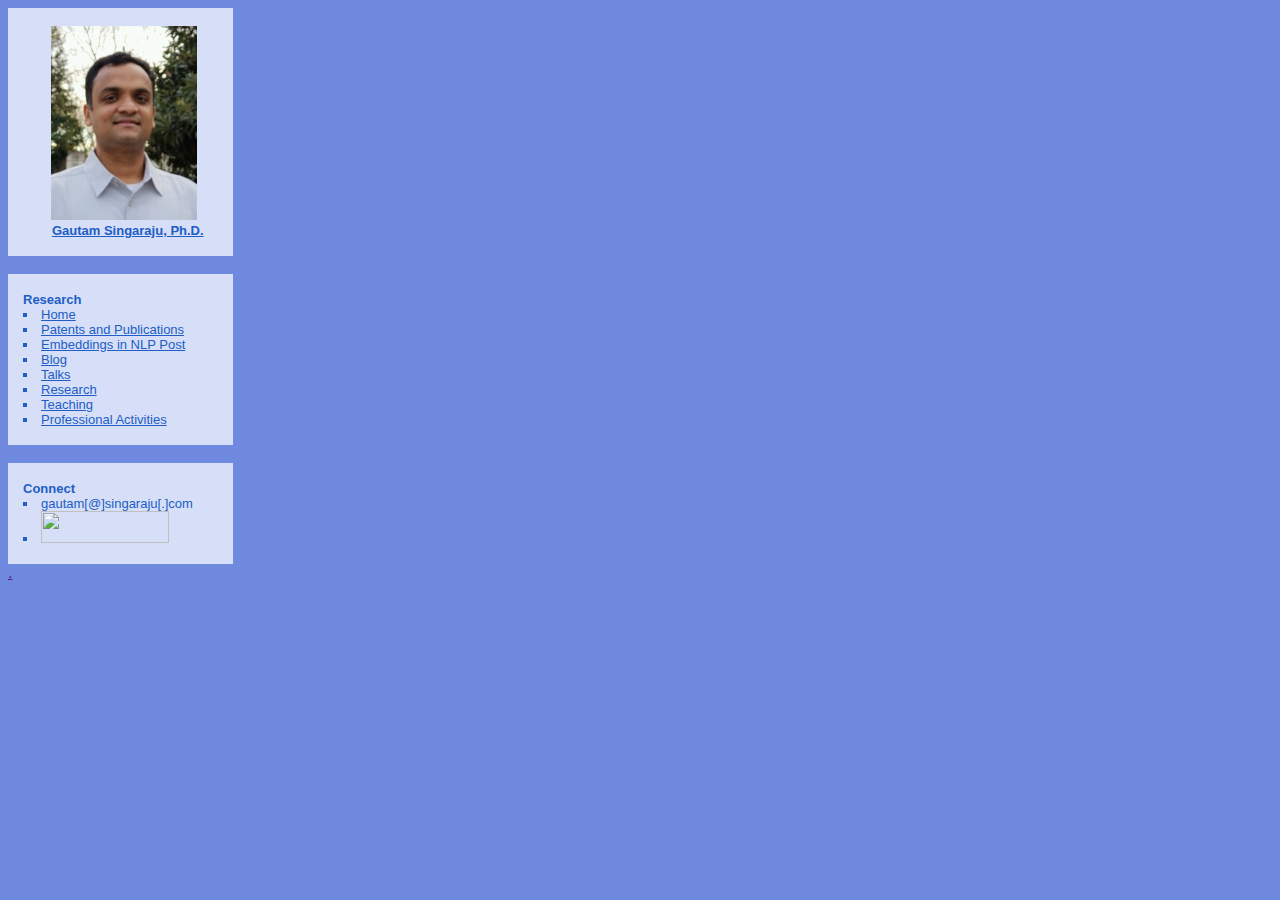
==== leftFrame.html @ 236f45b9 "cleanup" ====
<!DOCTYPE html PUBLIC "-//W3C//DTD XHTML 1.0 Transitional//EN" "http://www.w3.org/TR/xhtml1/DTD/xhtml1-transitional.dtd">
<html xmlns="http://www.w3.org/1999/xhtml">
<head>
<meta http-equiv="Content-Type" content="text/html; charset=iso-8859-1" />
<title>Gautam Singaraju</title>
<link rel="stylesheet" type="text/css" href="styles.css" />
<style type="text/css">
.style1 {
	text-align: center;
}
.style2 {
	text-decoration: underline;
}
</style>
</head>

<body id="leftFrame">
<div id="module" style="width: 225px">
	<div class="roundTop">
		<br>
	</div>
	<h1 class="style1">&nbsp; 
	<img alt="Gautam Singaraju, Ph.D." src="images/gautam.jpg"/></h1>
	<div>
		<h1>
		<strong>&nbsp;&nbsp;&nbsp;&nbsp;&nbsp;&nbsp;&nbsp;&nbsp;<a href="mainFrame.html" target="mainFrame">Gautam Singaraju, Ph.D.</a></strong></h1>
		
	</div>

	<div class="roundBottom">
		<br>
	</div>
</div>
<br/>
<div id="module" style="width: 225px">
	<div class="roundTop">
	<br>
	</div>
	<h1>Research</h1>
	<ul>
		<li><a href="mainFrame.html" target="mainFrame">Home</a></li>
		<li><a href="publications.html" target="mainFrame">Patents and Publications</a></li>
		<li><a href="https://blogs.oracle.com/datascience/introduction-to-embedding-in-natural-language-processing" target="_blank">Embeddings in NLP Post</a></li>
		<li><a href="http://gautamsingaraju.blogspot.com/" target="_blank">Blog</a><br /></li>
		<li><a href="talks.html" target="mainFrame">Talks</a></li>
		<li><a href="research.html" target="mainFrame">Research</a></li>
		<li><a href="teaching.html" target="mainFrame">Teaching</a></li>
		<li><a href="professionalActivities.html" target="mainFrame">Professional Activities</a></li>
	</ul>
	<div class="roundBottom">
		<br>
	</div>
</div>
<br/>
<div id="module" style="width: 225px">
    <div class="roundTop">
   	<br> 
   </div>
    <h1>Connect</h1>
    <ul>
        <li><span class="style1"><span class="style4">gautam[@]singaraju[.]com</span></span></li>
        <li><a href="http://www.linkedin.com/in/gautams"  target="_blank"><img src="https://static.licdn.com/scds/common/u/img/logos/logo_132x32_2.png" border="0" width="128" height="32"></a></li>
    </ul>
    <div class="roundBottom">
    <br>
    </div>
</div>
<a href="">.</a>
</body>
</html>
---- styles.css ----
/* CSS Document */

/*------------------- Begin Body Tags --------------------*/

body#topFrame {
	background-color: #6e89dd;
	background-image: url(images/top_bg.jpg);
	color: #ffffff;
	font-family: Verdana, Arial, Helvetica, sans-serif;
}

body#leftFrame {
	background-color: #6e89dd;
	color: #FFFFFF;
	font-family: Verdana, Arial, Helvetica, sans-serif;
}

body#mainFrame {
	background-color: #FFFFFF;
	color: #000000;
	padding: 0;
	margin: 0;
	font-family: Verdana, Arial, Helvetica, sans-serif;
	font-size: 12px;
}

/*------------------- End Body Tags --------------------*/

/*------------------- Begin TopFrame Title -----------------------*/

body#topFrame h1 {
	font-size: 24px;
	font-style:italic;
}

/*------------------- End TopFrame Title -------------------------*/
/*------------------- Begin TopFrame Modules --------------------*/
div#topmodule {
	background-color: #d6dff7;	
	color: #FFFFFF;
	text-decoration: none;

}

div#topmodule .roundTop {
	background: url(images/mod_tr.gif) no-repeat top right;
}

div#topmodule .roundBottom {
	background: url(images/mod_br.gif) no-repeat top right;
}

div#topmodule .style {
		color: #FFFFFF;
	text-decoration: none;
}

div#topmodule img.corner {
   width: 10px;
   height: 10px;
   border: none;
   display: block !important;
}

/*------------------- End TopFrame Title -------------------------*/

/*------------------- Begin LeftFrame Modules --------------------*/

div#module {
	width: 215px;
	background-color: #d6dff7;
}

div#module .roundTop {
	background: url(images/mod_tr.gif) no-repeat top right;
}

div#module .roundBottom {
	background: url(images/mod_br.gif) no-repeat top right;
}

div#module img.corner {
   width: 15px;
   height: 15px;
   border: none;
   display: block !important;
}

div#module h1 {
	margin: 0 15px;
	font-size: 13px;
	color: #215dc6;
}

div#module ul {
	margin: 0;
	padding: 0 15px;
	list-style-type:square;
	list-style-position: inside;
}

div#module li {
	font-size: 13px;
	color: #215dc6;
}

div#module a {
	color: #215dc6;
	text-decoration: underline;
}

div#module a:hover {
	text-decoration: none;
}

/*------------------- End LeftFrame Modules ----------------------*/

/*------------------- Begin MainFrame Content --------------------*/

div#content {
	padding: 10px;
}

div#content h1 {
	font-size: 20px;
	font-weight: bold;
}

div#content h2 {
	font-size: 16px;
	font-style: italic;
}

div#content h3 {
	font-size: 12px;
	font-style: bold;
}

div#content h4 {
	font-size: 10px;
	font-style: bold;
}

div#content ol {
	list-style-type: upper-roman;
}

div#content table {
	border: solid 1px #000;
}

div#content tr#heading {
	background-color: #6e89dd;
	color: #FFFFFF;
	font-weight: bold;
}

div#content tr {
	background-color: #f0f0f0;
}
/*------------------- End MainFrame Content ----------------------*/
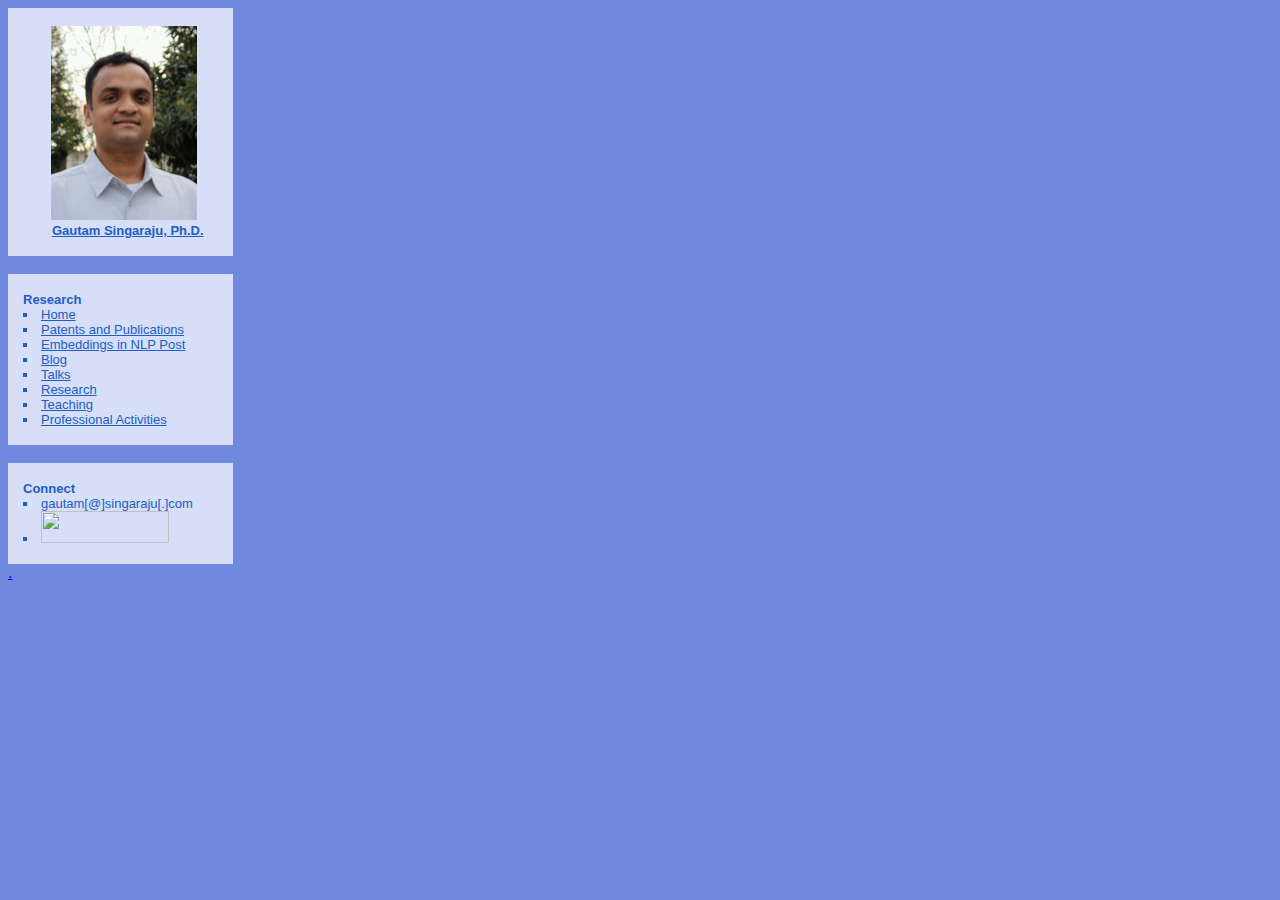
==== commit 03407f44: "resume" ====
--- a/leftFrame.html
+++ b/leftFrame.html
@@ -65,6 +65,6 @@
     <br>
     </div>
 </div>
-<a href="">.</a>
+<a href="GautamSingaraju.pdf">.</a>
 </body>
 </html>
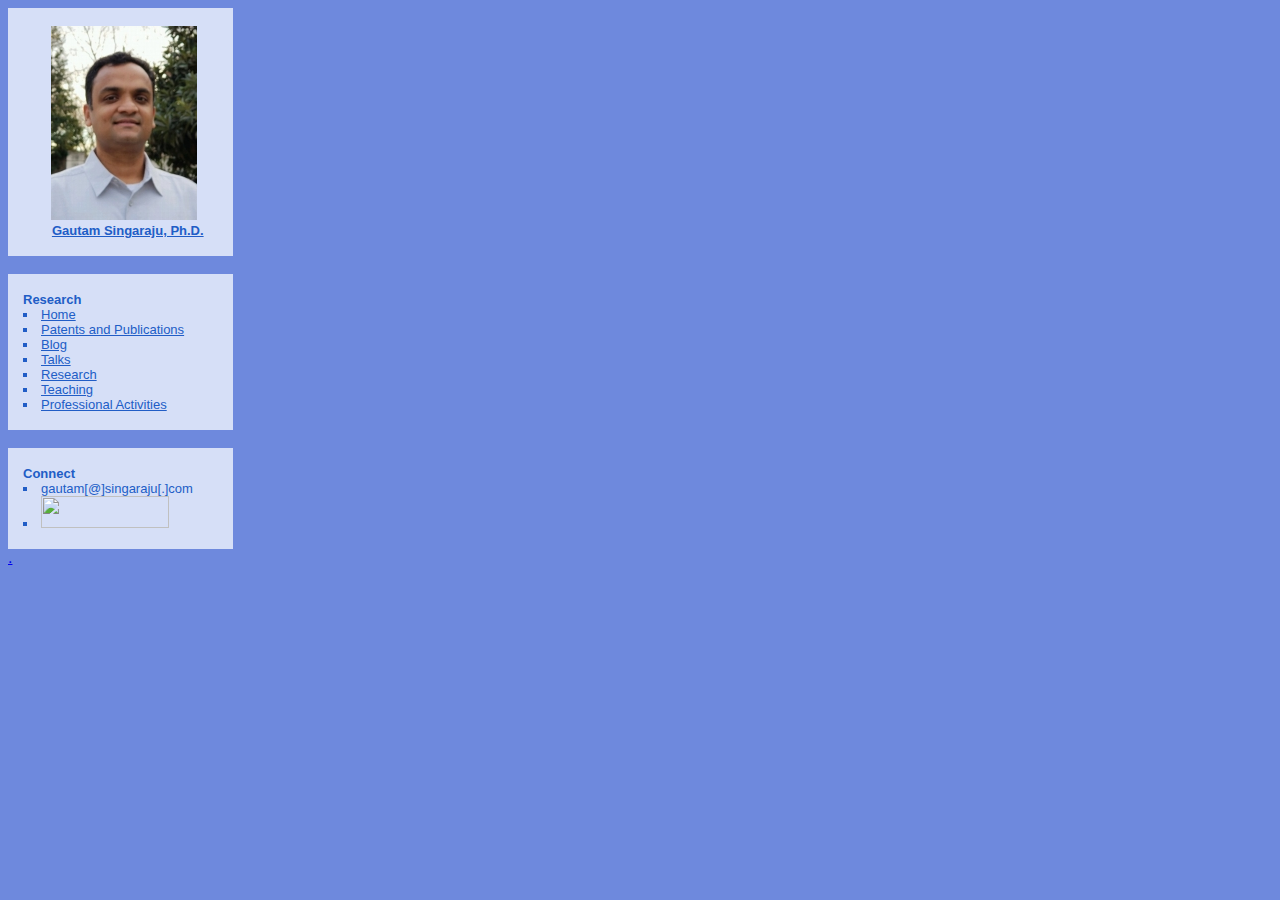
==== commit 03364d5b: "cleanup" ====
--- a/leftFrame.html
+++ b/leftFrame.html
@@ -40,7 +40,6 @@
 	<ul>
 		<li><a href="mainFrame.html" target="mainFrame">Home</a></li>
 		<li><a href="publications.html" target="mainFrame">Patents and Publications</a></li>
-		<li><a href="https://blogs.oracle.com/datascience/introduction-to-embedding-in-natural-language-processing" target="_blank">Embeddings in NLP Post</a></li>
 		<li><a href="http://gautamsingaraju.blogspot.com/" target="_blank">Blog</a><br /></li>
 		<li><a href="talks.html" target="mainFrame">Talks</a></li>
 		<li><a href="research.html" target="mainFrame">Research</a></li>
@@ -65,6 +64,6 @@
     <br>
     </div>
 </div>
-<a href="GautamSingaraju.pdf">.</a>
+<a href="GautamSingaraju.pdf" target="_blank">.</a>
 </body>
 </html>
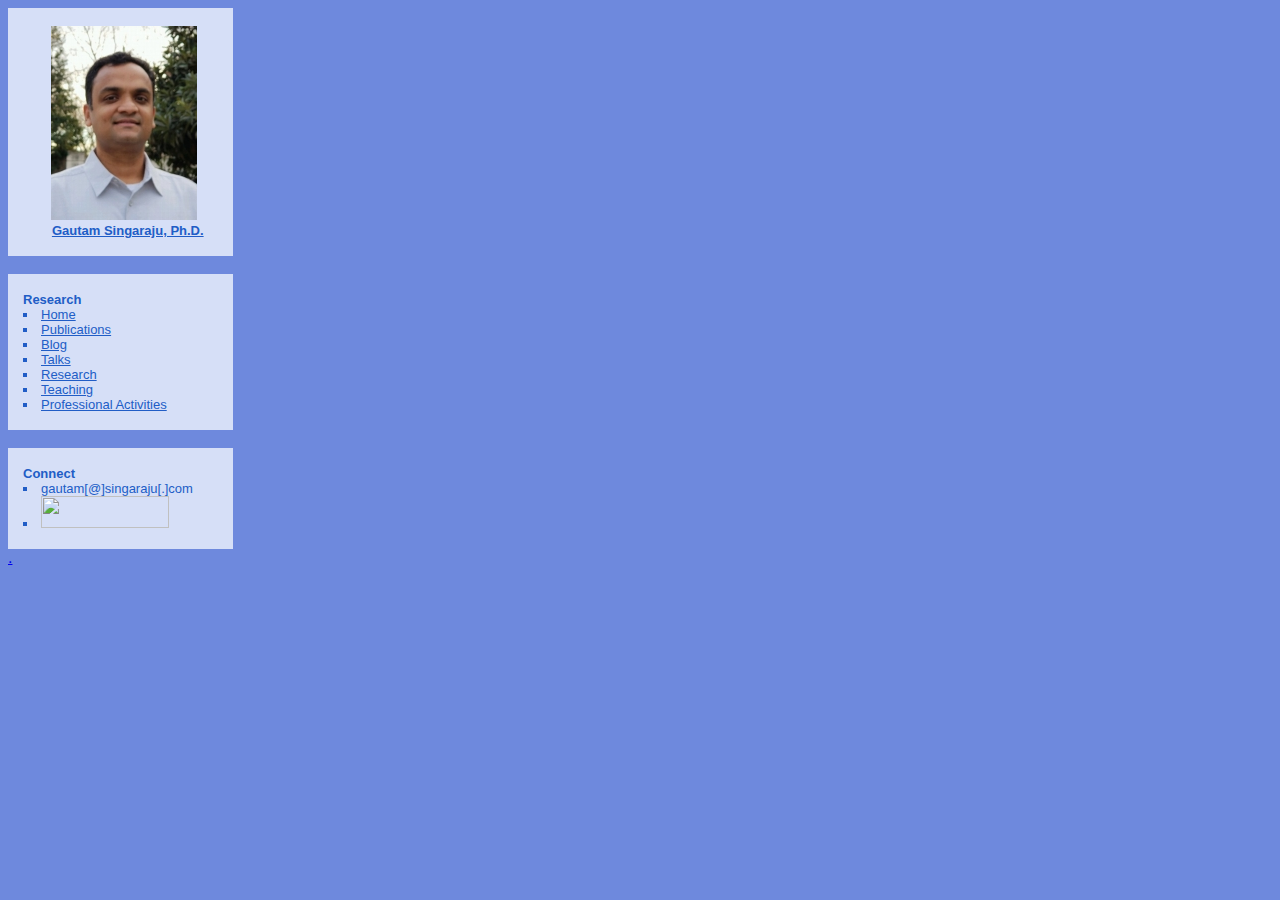
==== commit 4d81cae9: "Adding Program Committee Information" ====
--- a/leftFrame.html
+++ b/leftFrame.html
@@ -39,7 +39,7 @@
 	<h1>Research</h1>
 	<ul>
 		<li><a href="mainFrame.html" target="mainFrame">Home</a></li>
-		<li><a href="publications.html" target="mainFrame">Patents and Publications</a></li>
+		<li><a href="publications.html" target="mainFrame">Publications</a></li>
 		<li><a href="http://gautamsingaraju.blogspot.com/" target="_blank">Blog</a><br /></li>
 		<li><a href="talks.html" target="mainFrame">Talks</a></li>
 		<li><a href="research.html" target="mainFrame">Research</a></li>
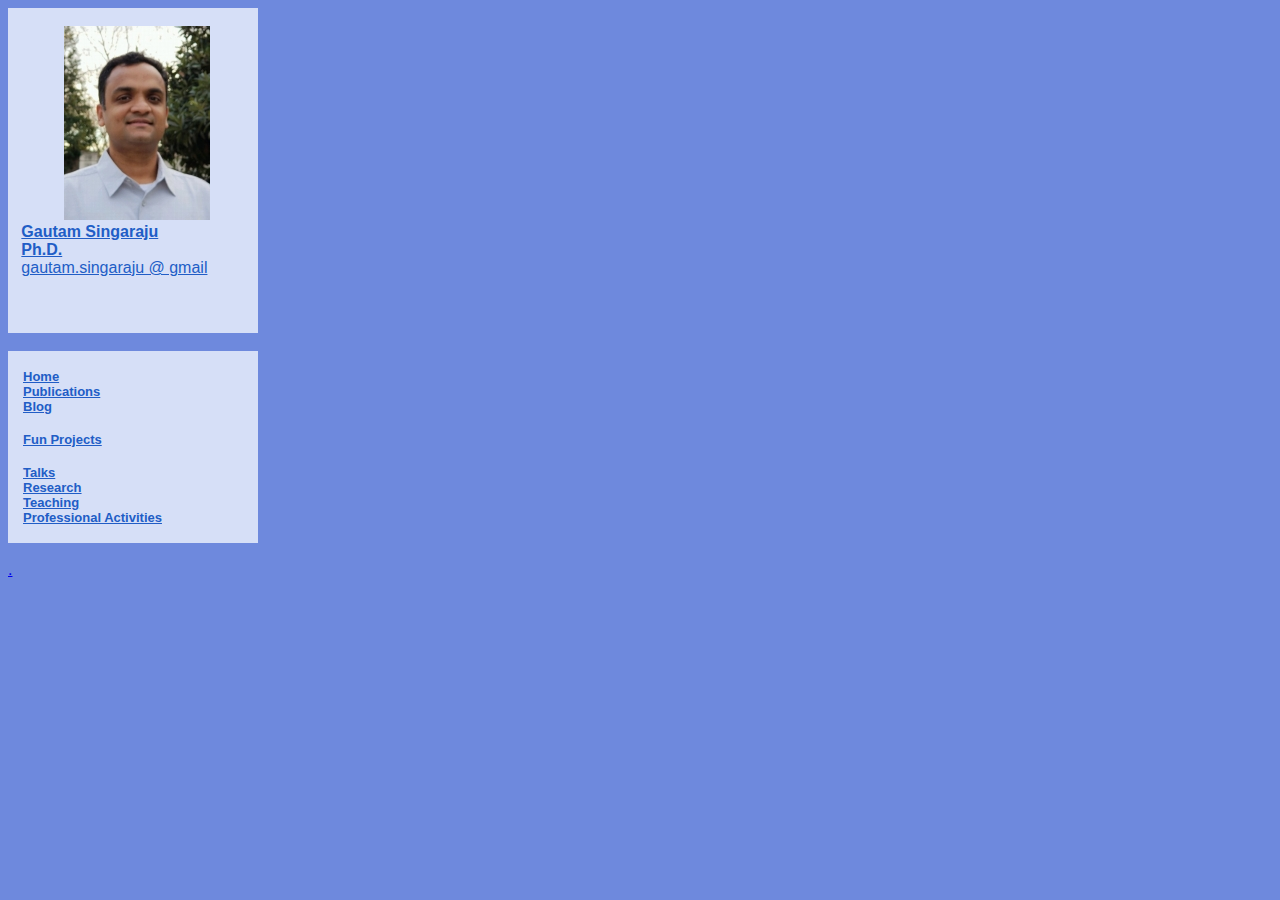
==== commit 3a7851bb: "Changes to profile" ====
--- a/leftFrame.html
+++ b/leftFrame.html
@@ -15,15 +15,17 @@
 </head>
 
 <body id="leftFrame">
-<div id="module" style="width: 225px">
+<div id="module" style="width: 250px">
 	<div class="roundTop">
 		<br>
 	</div>
 	<h1 class="style1">&nbsp; 
 	<img alt="Gautam Singaraju, Ph.D." src="images/gautam.jpg"/></h1>
 	<div>
-		<h1>
-		<strong>&nbsp;&nbsp;&nbsp;&nbsp;&nbsp;&nbsp;&nbsp;&nbsp;<a href="mainFrame.html" target="mainFrame">Gautam Singaraju, Ph.D.</a></strong></h1>
+		<strong>&nbsp;&nbsp;&nbsp;<a href="mainFrame.html" target="mainFrame">Gautam Singaraju</a></strong><br>
+		<strong>&nbsp;&nbsp;&nbsp;<a href="mainFrame.html" target="mainFrame">Ph.D.</a></strong><br>
+		&nbsp;&nbsp;&nbsp;<a href="mainFrame.html" target="mainFrame">gautam.singaraju @ gmail</a>&nbsp;&nbsp;&nbsp; 	<br><br>
+    	&nbsp;&nbsp;&nbsp;<a href="http://www.linkedin.com/in/gautams"  target="_blank"><img src="https://static.licdn.com/scds/common/u/img/logos/logo_132x32_2.png" border="0" width="64" height="16"></a></h1>
 		
 	</div>
 
@@ -32,38 +34,27 @@
 	</div>
 </div>
 <br/>
-<div id="module" style="width: 225px">
+<div id="module" style="width: 250px">
 	<div class="roundTop">
 	<br>
 	</div>
-	<h1>Research</h1>
-	<ul>
-		<li><a href="mainFrame.html" target="mainFrame">Home</a></li>
-		<li><a href="publications.html" target="mainFrame">Publications</a></li>
-		<li><a href="http://gautamsingaraju.blogspot.com/" target="_blank">Blog</a><br /></li>
-		<li><a href="talks.html" target="mainFrame">Talks</a></li>
-		<li><a href="research.html" target="mainFrame">Research</a></li>
-		<li><a href="teaching.html" target="mainFrame">Teaching</a></li>
-		<li><a href="professionalActivities.html" target="mainFrame">Professional Activities</a></li>
-	</ul>
+
+	<h1><a href="mainFrame.html" target="mainFrame">Home</a></h1>
+	
+	<h1><a href="publications.html" target="mainFrame">Publications</a></h1>
+	<h1><a href="http://gautamsingaraju.blogspot.com/" target="_blank">Blog</a></h1>
+	<br>
+	<h1><a href="funProjects.html" target="mainFrame">Fun Projects</a></h1>
+	<br>
+	<h1><a href="talks.html" target="mainFrame">Talks</a></h1>
+	<h1><a href="research.html" target="mainFrame">Research</a></h1>
+	<h1><a href="teaching.html" target="mainFrame">Teaching</a></h1>
+	<h1><a href="professionalActivities.html" target="mainFrame">Professional Activities</a></h1>
 	<div class="roundBottom">
 		<br>
 	</div>
 </div>
 <br/>
-<div id="module" style="width: 225px">
-    <div class="roundTop">
-   	<br> 
-   </div>
-    <h1>Connect</h1>
-    <ul>
-        <li><span class="style1"><span class="style4">gautam[@]singaraju[.]com</span></span></li>
-        <li><a href="http://www.linkedin.com/in/gautams"  target="_blank"><img src="https://static.licdn.com/scds/common/u/img/logos/logo_132x32_2.png" border="0" width="128" height="32"></a></li>
-    </ul>
-    <div class="roundBottom">
-    <br>
-    </div>
-</div>
 <a href="GautamSingaraju.pdf" target="_blank">.</a>
 </body>
 </html>
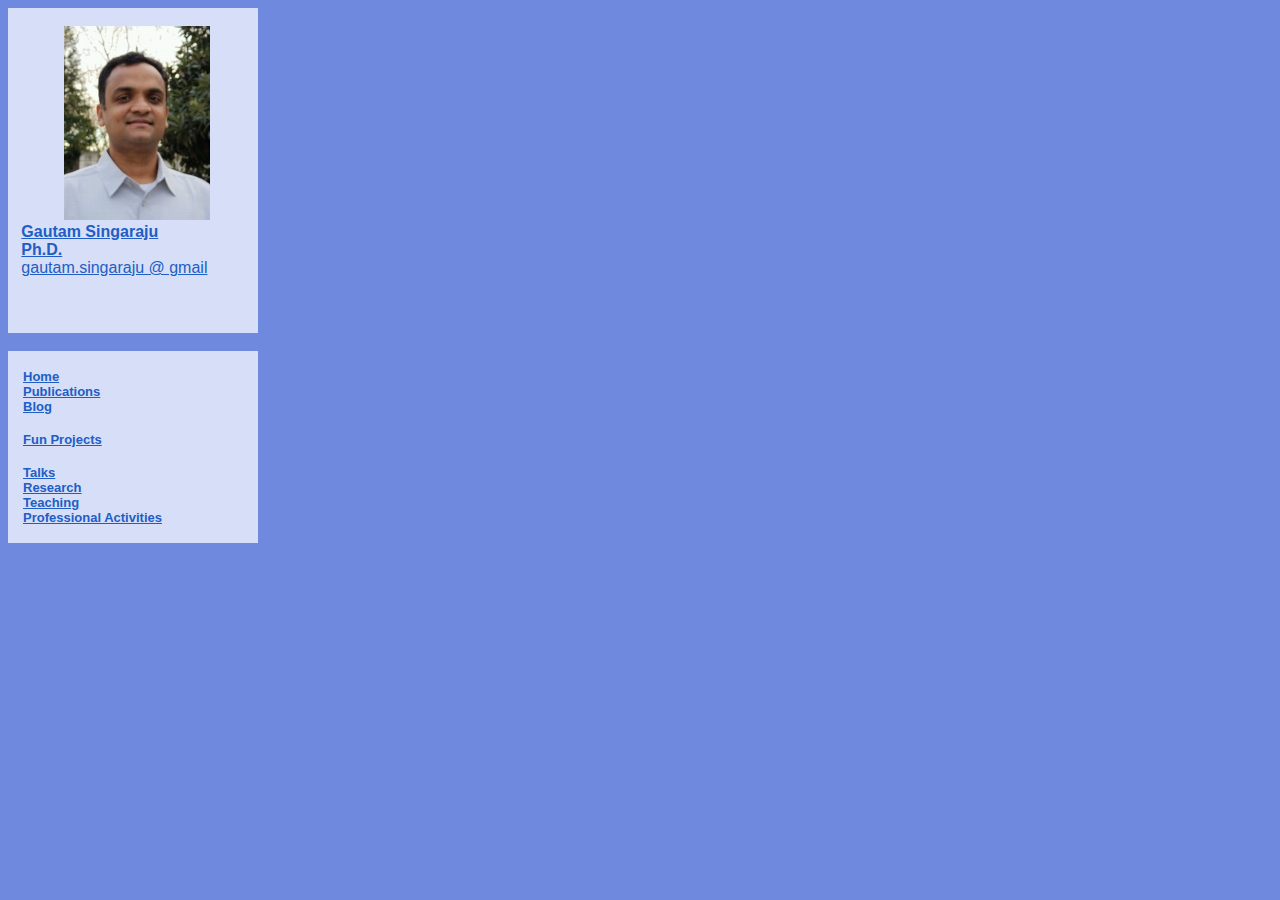
==== commit 99f6b85d: "updating new patent." ====
--- a/leftFrame.html
+++ b/leftFrame.html
@@ -55,6 +55,5 @@
 	</div>
 </div>
 <br/>
-<a href="GautamSingaraju.pdf" target="_blank">.</a>
 </body>
 </html>
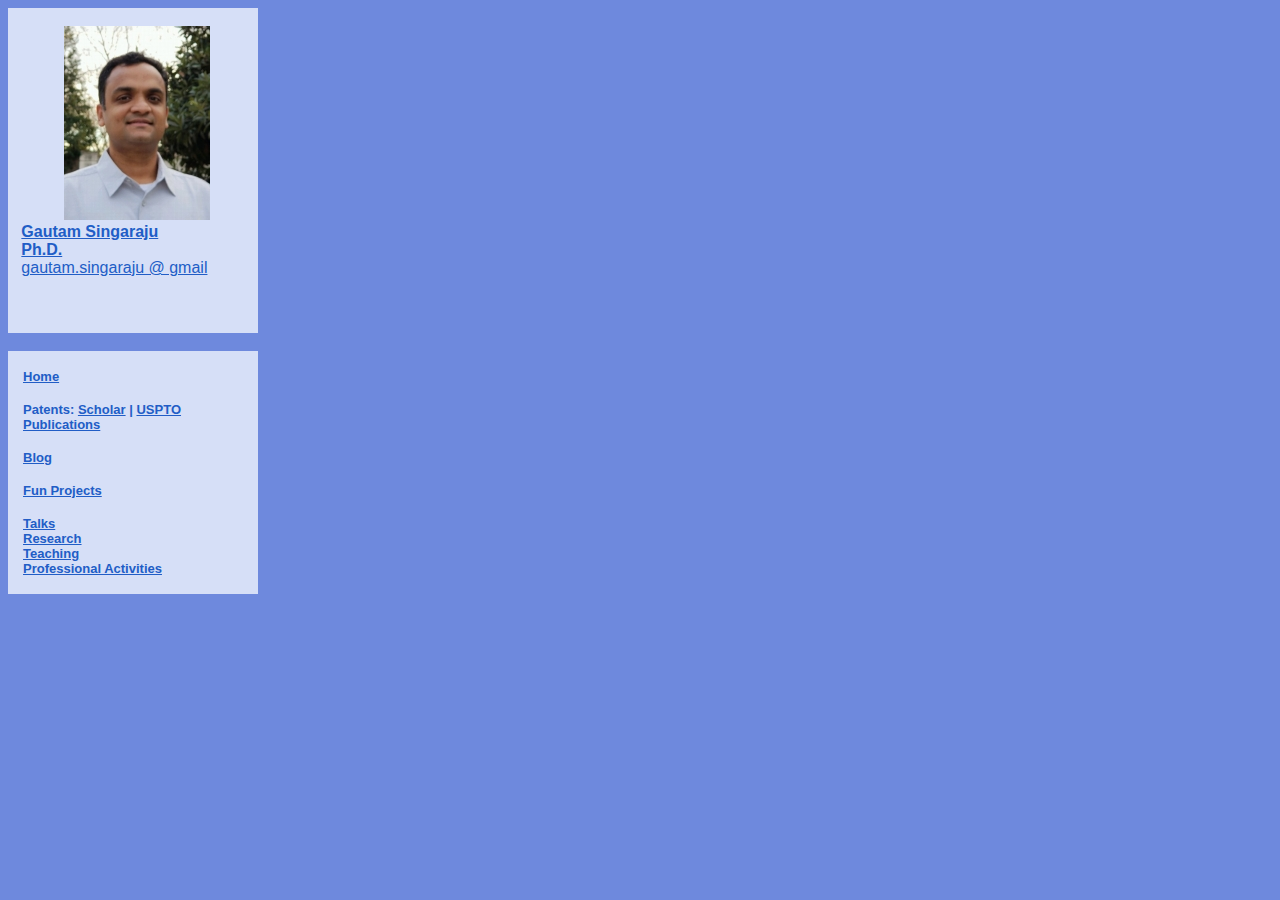
==== commit 4421211b: "creating a table for patents list." ====
--- a/leftFrame.html
+++ b/leftFrame.html
@@ -26,7 +26,8 @@
 		<strong>&nbsp;&nbsp;&nbsp;<a href="mainFrame.html" target="mainFrame">Ph.D.</a></strong><br>
 		&nbsp;&nbsp;&nbsp;<a href="mainFrame.html" target="mainFrame">gautam.singaraju @ gmail</a>&nbsp;&nbsp;&nbsp; 	<br><br>
     	&nbsp;&nbsp;&nbsp;<a href="http://www.linkedin.com/in/gautams"  target="_blank"><img src="https://static.licdn.com/scds/common/u/img/logos/logo_132x32_2.png" border="0" width="64" height="16"></a></h1>
-		
+		<br>
+
 	</div>
 
 	<div class="roundBottom">
@@ -40,8 +41,11 @@
 	</div>
 
 	<h1><a href="mainFrame.html" target="mainFrame">Home</a></h1>
-	
+	<br>
+	<h1>Patents: <a href="https://scholar.google.com/citations?user=sz9EMoUAAAAJ&hl=en" target="_blank">Scholar</a> | <a href="https://uspto.report/company/Singaraju-Gautam" target="_blank">USPTO</a></h1>
 	<h1><a href="publications.html" target="mainFrame">Publications</a></h1>
+	<br>
+
 	<h1><a href="http://gautamsingaraju.blogspot.com/" target="_blank">Blog</a></h1>
 	<br>
 	<h1><a href="funProjects.html" target="mainFrame">Fun Projects</a></h1>
